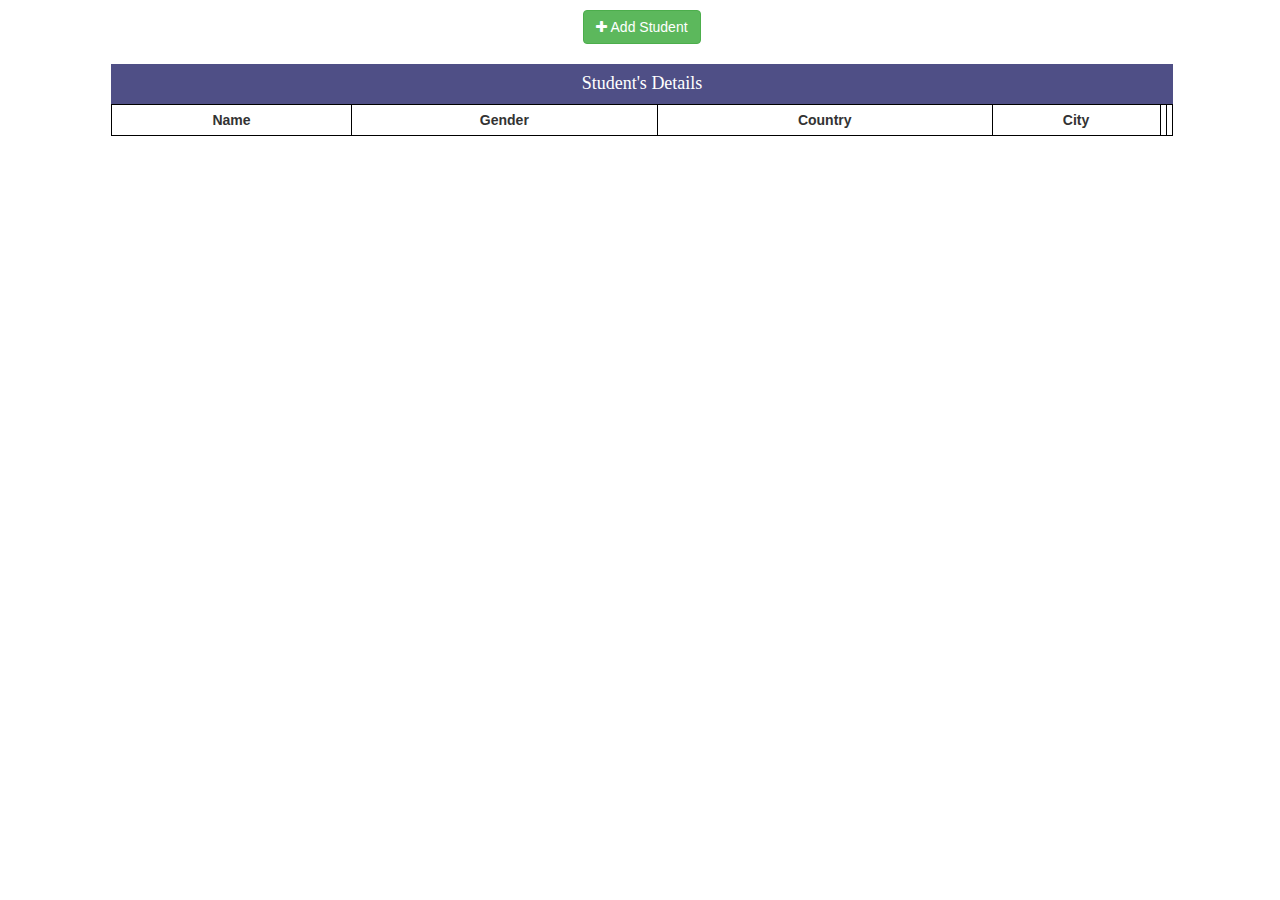
==== testdb.html @ 8fa87458 "Commit inicial" ====
﻿<!DOCTYPE html>
<html lang="en" xmlns="http://www.w3.org/1999/xhtml">

<head>
    <meta charset="utf-8" />
    <title>JsStore Example</title>
    <meta name="viewport" content="width=device-width,initial-scale=1.0">
    <script src="scripts/jquery.js"></script>
    <link rel="stylesheet" type="text/css" href="style/bootstrap.css" />
    <script src="scripts/bootstrap.js"></script>
    <link rel="stylesheet" href="style/font-awesome.min.css" />
    <script src="scripts/jsstore/jsstore.js"></script>
    <script src="scripts/jsstore/jsstore.worker.js"></script>
    <script src="scripts/testdb.js"></script>
</head>

<body>
    <div class="row row-centered " style="margin-top:10px; ">
        <div class="col-xs-12 col-sm-10 col-centered ">
            <div style="text-align:center;">
                <button id="btnAddStudent" class="btn btn-success">
                    <i class="fa fa-plus" aria-hidden="true"></i> Add Student</button>
            </div>
            <table id="tblGrid" class="table table-hover ">
                <caption
                    style="text-align:center;padding:7px 0px 7px 0px;background:#4f4f86;color:white;font-family:cursive;font-size:18px; ">
                    Student's Details</caption>
                <thead>
                    <tr>
                        <th>Name</th>
                        <th>Gender</th>
                        <th>Country</th>
                        <th>City</th>
                        <th></th>
                        <th></th>
                    </tr>
                </thead>
                <tbody></tbody>
            </table>
            <form id="formAddUpdate" class="form-horizontal" role="form" style="margin-top:50px; display: none;">
                <div class="form-group">
                    <label class="control-label col-sm-3" for="txtName">Name:</label>
                    <div class="col-sm-7">
                        <input type="text" class="form-control" id="txtName" />
                    </div>
                </div>
                <div class="form-group">
                    <label class="control-label col-sm-3" for="txtLastName">Gender:</label>
                    <div class="col-sm-7">
                        <label class="radio-inline">
                            <input type="radio" value="male" name="gender" />Male</label>
                        <label class="radio-inline">
                            <input type="radio" value="female" name="gender" />FeMale</label>
                    </div>
                </div>
                <div class="form-group">
                    <label class="control-label col-sm-3" for="txtCountry">Country:</label>
                    <div class="col-sm-7">
                        <input type="text" class="form-control" id="txtCountry" />
                    </div>
                </div>
                <div class="form-group">
                    <label class="control-label col-sm-3" for="txtCity">City:</label>
                    <div class="col-sm-7">
                        <input type="text" class="form-control" id="txtCity" />
                    </div>
                </div>
                <div class="form-group">
                    <div class="col-sm-12" style="text-align:center;margin-top:30px;">
                        <button id="btnSubmit" type="button" class="btn btn-primary" style="padding:9px 15px 9px 15px;">
                            <i class="fa fa-check" aria-hidden="true"></i>
                            <span>Submit</span>
                        </button>
                        <button id="btnCancel " type="button" class="btn btn-primary "
                            style="padding:9px 15px 9px 15px;margin-left:10px; ">
                            <i class="fa fa-times" aria-hidden="true"></i> Cancel
                        </button>
                    </div>
                </div>
            </form>
        </div>
    </div>
    <link href="style/testdb.css " rel="stylesheet " type="text/css " />
</body>

</html>
---- style/testdb.css ----
#tblGrid {
    margin-top: 20px;
}

#tblGrid tr th,
table tr td {
    border: 1px solid black;
    padding: 5px 0px 5px 0px;
    text-align: center;
}

.row-centered {
    text-align: center;
}

.col-centered {
    display: inline-block;
    float: none;
    /* reset the text-align */
    text-align: left;
    /* inline-block space fix */
    margin-right: -4px;
}
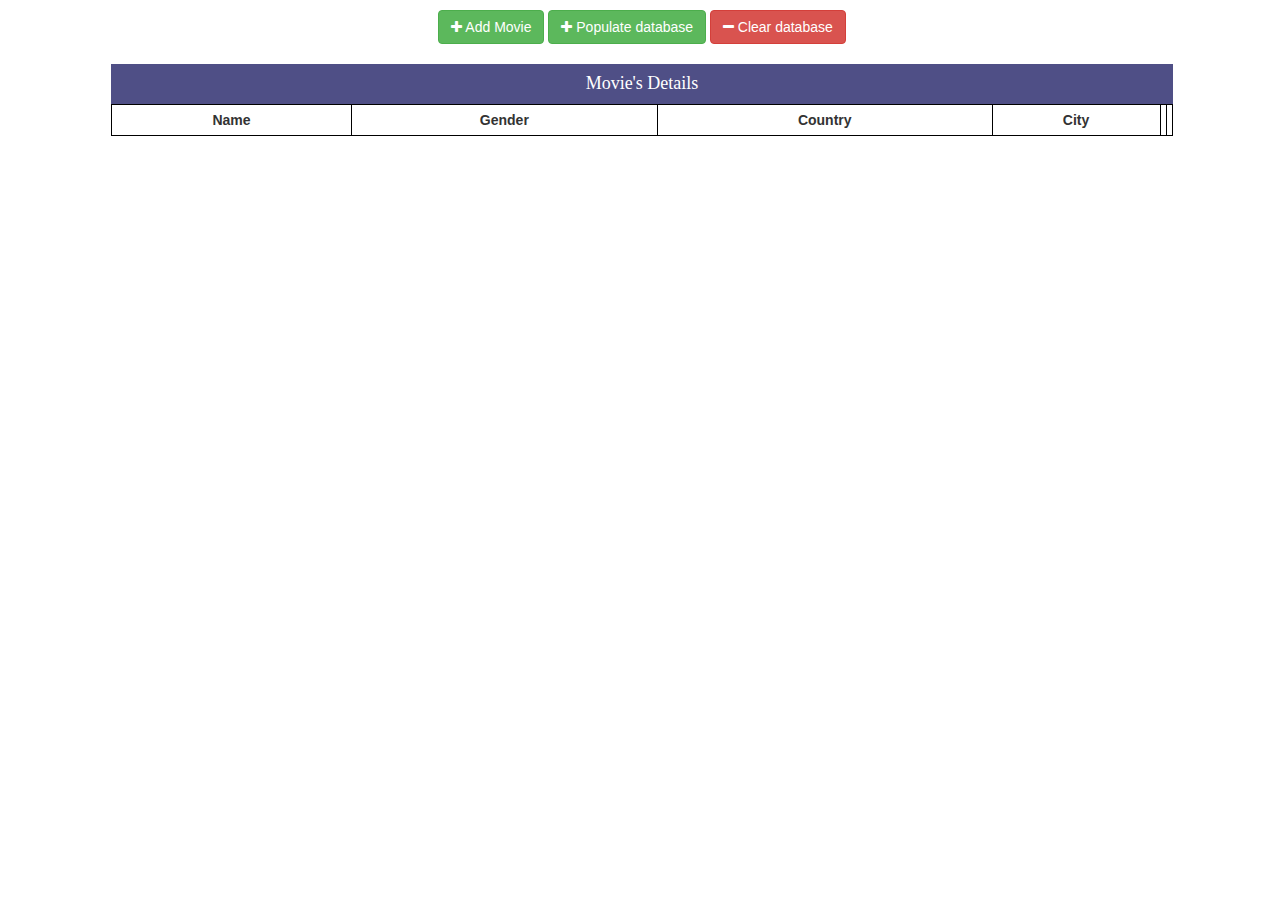
==== commit 17d11c86: "clear database adicionado" ====
--- a/testdb.html
+++ b/testdb.html
@@ -18,13 +18,17 @@
     <div class="row row-centered " style="margin-top:10px; ">
         <div class="col-xs-12 col-sm-10 col-centered ">
             <div style="text-align:center;">
-                <button id="btnAddStudent" class="btn btn-success">
-                    <i class="fa fa-plus" aria-hidden="true"></i> Add Student</button>
+                <button id="btnAddMovie" class="btn btn-success">
+                    <i class="fa fa-plus" aria-hidden="true"></i> Add Movie</button>
+                <button id="btnPopulateDatabase" class="btn btn-success">
+                    <i class="fa fa-plus" aria-hidden="true"></i> Populate database</button>
+                <button id="btnClearDatabase" class="btn btn-danger">
+                    <i class="fa fa-minus" aria-hidden="true"></i> Clear database</button>
             </div>
             <table id="tblGrid" class="table table-hover ">
                 <caption
                     style="text-align:center;padding:7px 0px 7px 0px;background:#4f4f86;color:white;font-family:cursive;font-size:18px; ">
-                    Student's Details</caption>
+                    Movie's Details</caption>
                 <thead>
                     <tr>
                         <th>Name</th>
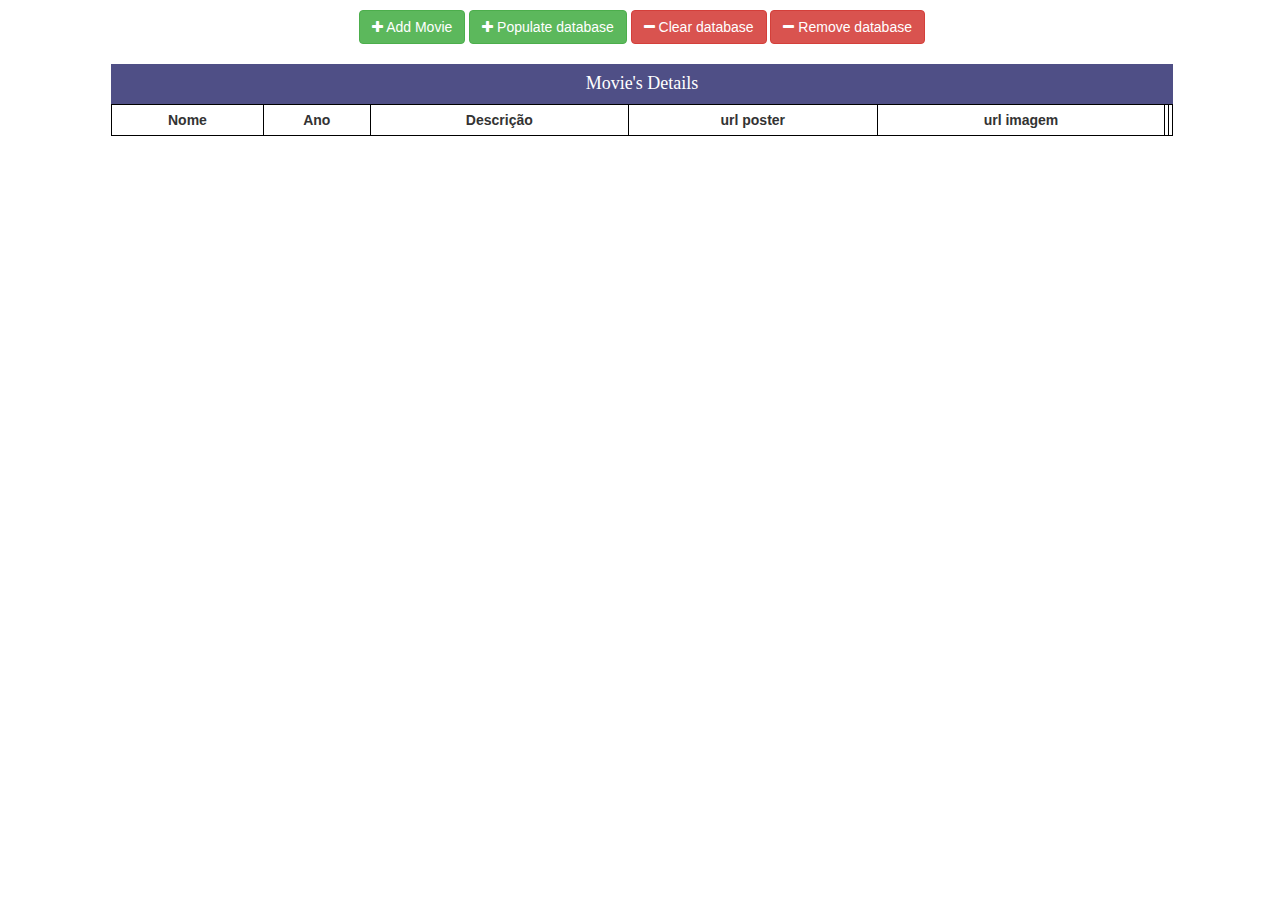
==== commit 5bb2165f: "banco de dados quase terminado" ====
--- a/testdb.html
+++ b/testdb.html
@@ -12,6 +12,8 @@
     <script src="scripts/jsstore/jsstore.js"></script>
     <script src="scripts/jsstore/jsstore.worker.js"></script>
     <script src="scripts/testdb.js"></script>
+
+    <script type="text/javascript" src="data.js"></script>
 </head>
 
 <body>
@@ -24,6 +26,9 @@
                     <i class="fa fa-plus" aria-hidden="true"></i> Populate database</button>
                 <button id="btnClearDatabase" class="btn btn-danger">
                     <i class="fa fa-minus" aria-hidden="true"></i> Clear database</button>
+                <button id="btnRemoveDatabase" class="btn btn-danger">
+                    <i class="fa fa-minus" aria-hidden="true"></i> Remove database</button>
+                
             </div>
             <table id="tblGrid" class="table table-hover ">
                 <caption
@@ -31,10 +36,11 @@
                     Movie's Details</caption>
                 <thead>
                     <tr>
-                        <th>Name</th>
-                        <th>Gender</th>
-                        <th>Country</th>
-                        <th>City</th>
+                        <th>Nome</th>
+                        <th>Ano</th>
+                        <th>Descrição</th>
+                        <th>url poster</th>
+                        <th>url imagem</th>
                         <th></th>
                         <th></th>
                     </tr>
@@ -49,24 +55,27 @@
                     </div>
                 </div>
                 <div class="form-group">
-                    <label class="control-label col-sm-3" for="txtLastName">Gender:</label>
+                    <label class="control-label col-sm-3" for="txtAno">Ano:</label>
                     <div class="col-sm-7">
-                        <label class="radio-inline">
-                            <input type="radio" value="male" name="gender" />Male</label>
-                        <label class="radio-inline">
-                            <input type="radio" value="female" name="gender" />FeMale</label>
+                        <input type="text" class="form-control" id="txtAno" min="1800" max="2099" step="1" value="2022" />
                     </div>
                 </div>
                 <div class="form-group">
-                    <label class="control-label col-sm-3" for="txtCountry">Country:</label>
+                    <label class="control-label col-sm-3" for="txtDescricao">Descrição:</label>
                     <div class="col-sm-7">
-                        <input type="text" class="form-control" id="txtCountry" />
+                        <input type="text" class="form-control" id="txtDescricao" />
                     </div>
                 </div>
                 <div class="form-group">
-                    <label class="control-label col-sm-3" for="txtCity">City:</label>
+                    <label class="control-label col-sm-3" for="txtImagem">URL Imagem:</label>
                     <div class="col-sm-7">
-                        <input type="text" class="form-control" id="txtCity" />
+                        <input type="text" class="form-control" id="txtImagem" />
+                    </div>
+                </div>
+                <div class="form-group">
+                    <label class="control-label col-sm-3" for="txtPoster">URL Poster:</label>
+                    <div class="col-sm-7">
+                        <input type="text" class="form-control" id="txtPoster" />
                     </div>
                 </div>
                 <div class="form-group">
@@ -75,7 +84,7 @@
                             <i class="fa fa-check" aria-hidden="true"></i>
                             <span>Submit</span>
                         </button>
-                        <button id="btnCancel " type="button" class="btn btn-primary "
+                        <button id="btnCancel" type="button" class="btn btn-primary "
                             style="padding:9px 15px 9px 15px;margin-left:10px; ">
                             <i class="fa fa-times" aria-hidden="true"></i> Cancel
                         </button>
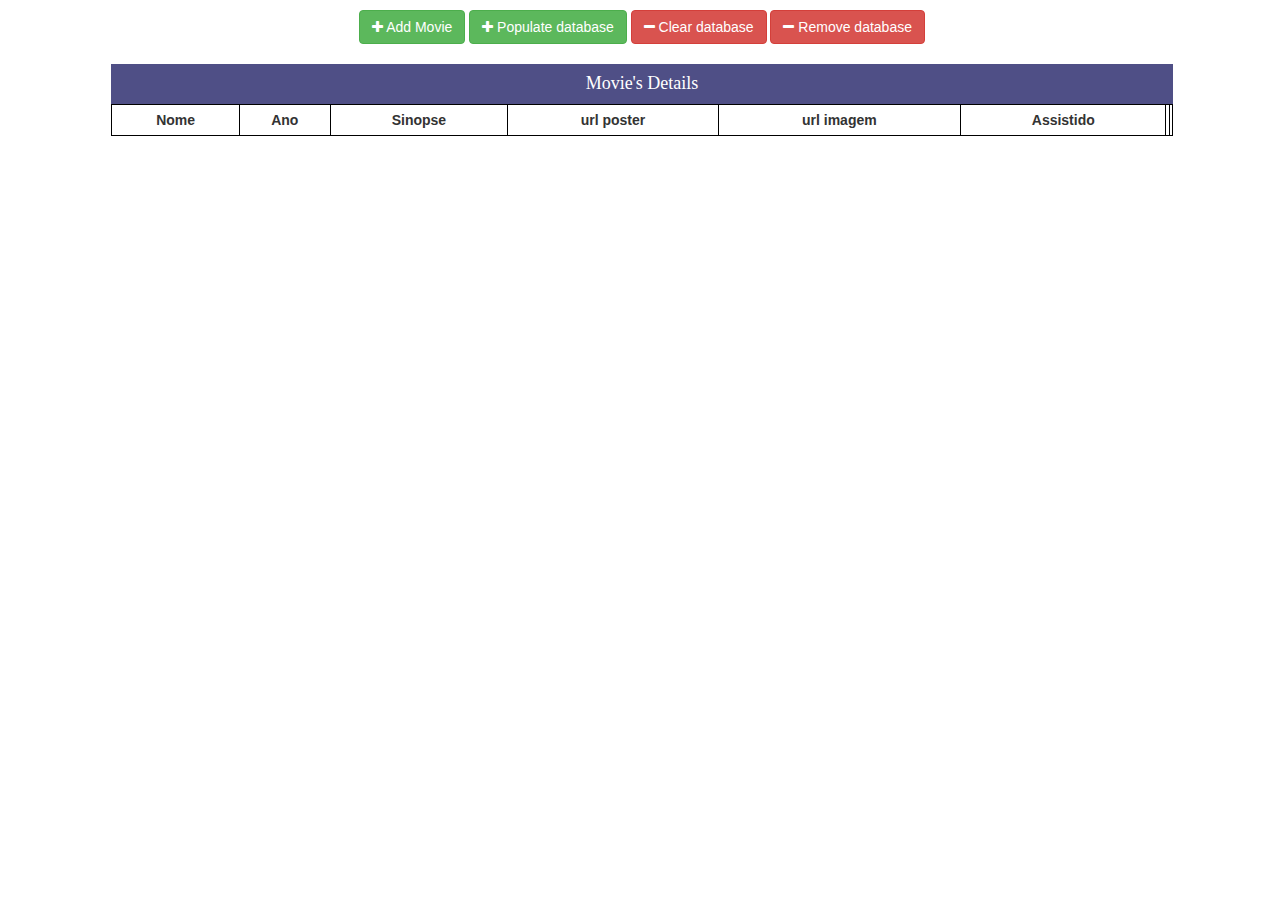
==== commit 4155c8dc: "versao inicial do banco de dados terminada" ====
--- a/testdb.html
+++ b/testdb.html
@@ -38,9 +38,10 @@
                     <tr>
                         <th>Nome</th>
                         <th>Ano</th>
-                        <th>Descrição</th>
+                        <th>Sinopse</th>
                         <th>url poster</th>
                         <th>url imagem</th>
+                        <th>Assistido</th>
                         <th></th>
                         <th></th>
                     </tr>
@@ -49,7 +50,7 @@
             </table>
             <form id="formAddUpdate" class="form-horizontal" role="form" style="margin-top:50px; display: none;">
                 <div class="form-group">
-                    <label class="control-label col-sm-3" for="txtName">Name:</label>
+                    <label class="control-label col-sm-3" for="txtName">Nome:</label>
                     <div class="col-sm-7">
                         <input type="text" class="form-control" id="txtName" />
                     </div>
@@ -61,9 +62,9 @@
                     </div>
                 </div>
                 <div class="form-group">
-                    <label class="control-label col-sm-3" for="txtDescricao">Descrição:</label>
+                    <label class="control-label col-sm-3" for="txtSinopse">Sinopse:</label>
                     <div class="col-sm-7">
-                        <input type="text" class="form-control" id="txtDescricao" />
+                        <input type="text" class="form-control" id="txtSinopse" />
                     </div>
                 </div>
                 <div class="form-group">
@@ -76,6 +77,15 @@
                     <label class="control-label col-sm-3" for="txtPoster">URL Poster:</label>
                     <div class="col-sm-7">
                         <input type="text" class="form-control" id="txtPoster" />
+                    </div>
+                </div>
+                <div class="form-group">
+                    <label class="control-label col-sm-3" for="txtLastName">Assistido:</label>
+                    <div class="col-sm-7">
+                        <label class="radio-inline">
+                            <input type="radio" value="true" name="assistido" />True</label>
+                        <label class="radio-inline">
+                            <input type="radio" value="false" name="assistido" />False</label>
                     </div>
                 </div>
                 <div class="form-group">
